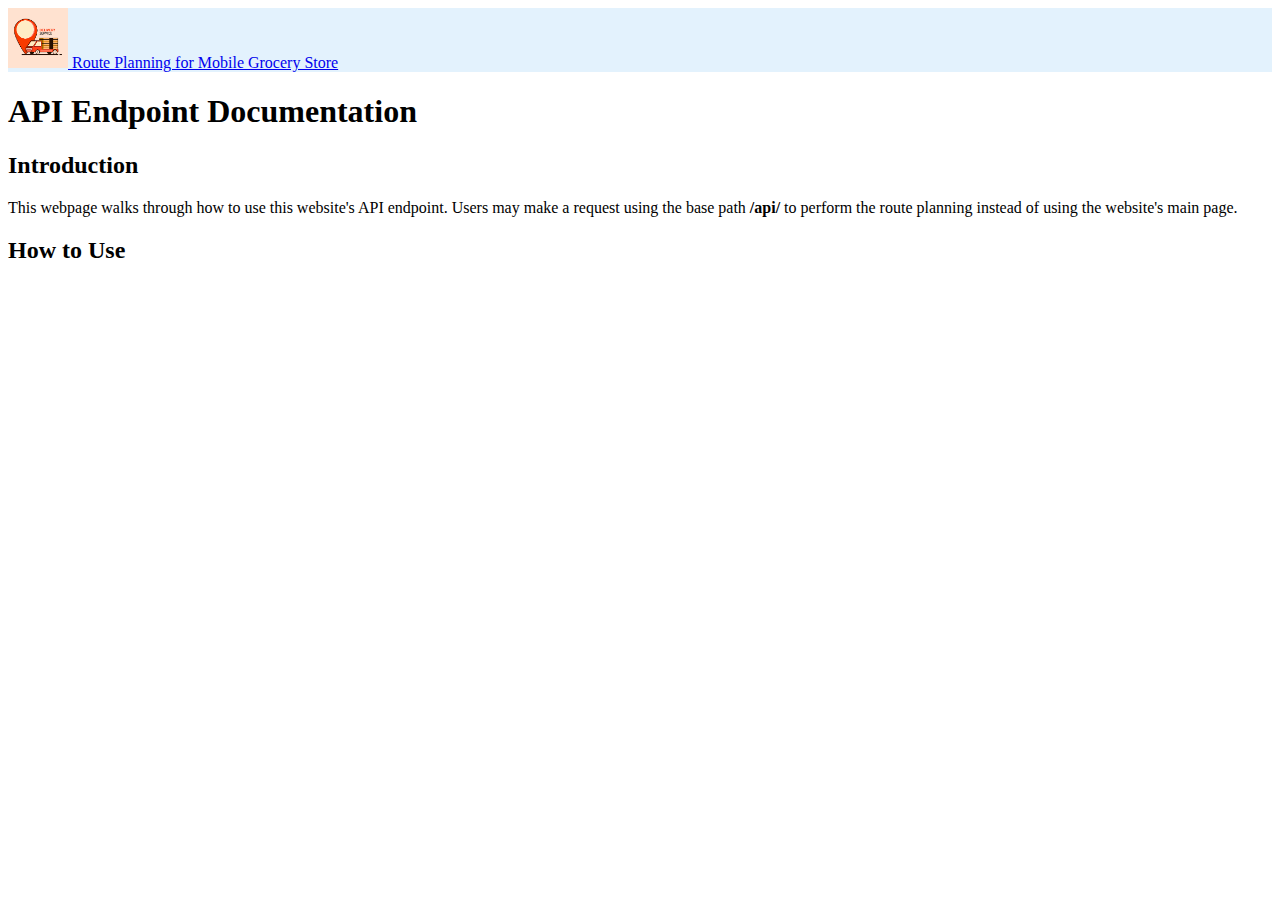
==== templates/docs.html @ b2f4a6d4 "cleaned up code" ====
<!DOCTYPE HTML>
<html>
<head>
  <title>ENGO 551 Final Project</title>
</head>

<body>
  <!--navigation bar-->
  <nav class="navbar navbar-expand-lg navbar-light" style="background-color: #e3f2fd;">
    <a class="navbar-brand" href="index.html">
      <img src="delivery.png" height="60" width="60" alt="">
      Route Planning for Mobile Grocery Store
    </a>
  </nav>

  <h1>API Endpoint Documentation</h1>
  <div>
    <h2>Introduction</h2>
    <p>This webpage walks through how to use this website's API endpoint.
      Users may make a request using the base path <b>/api/</b> to perform the route planning instead of using the website's main page.</p>
  </div>
  <div>
    <h2>How to Use</h2>
    <p>
    </p>
  </div>
</body>
</html>
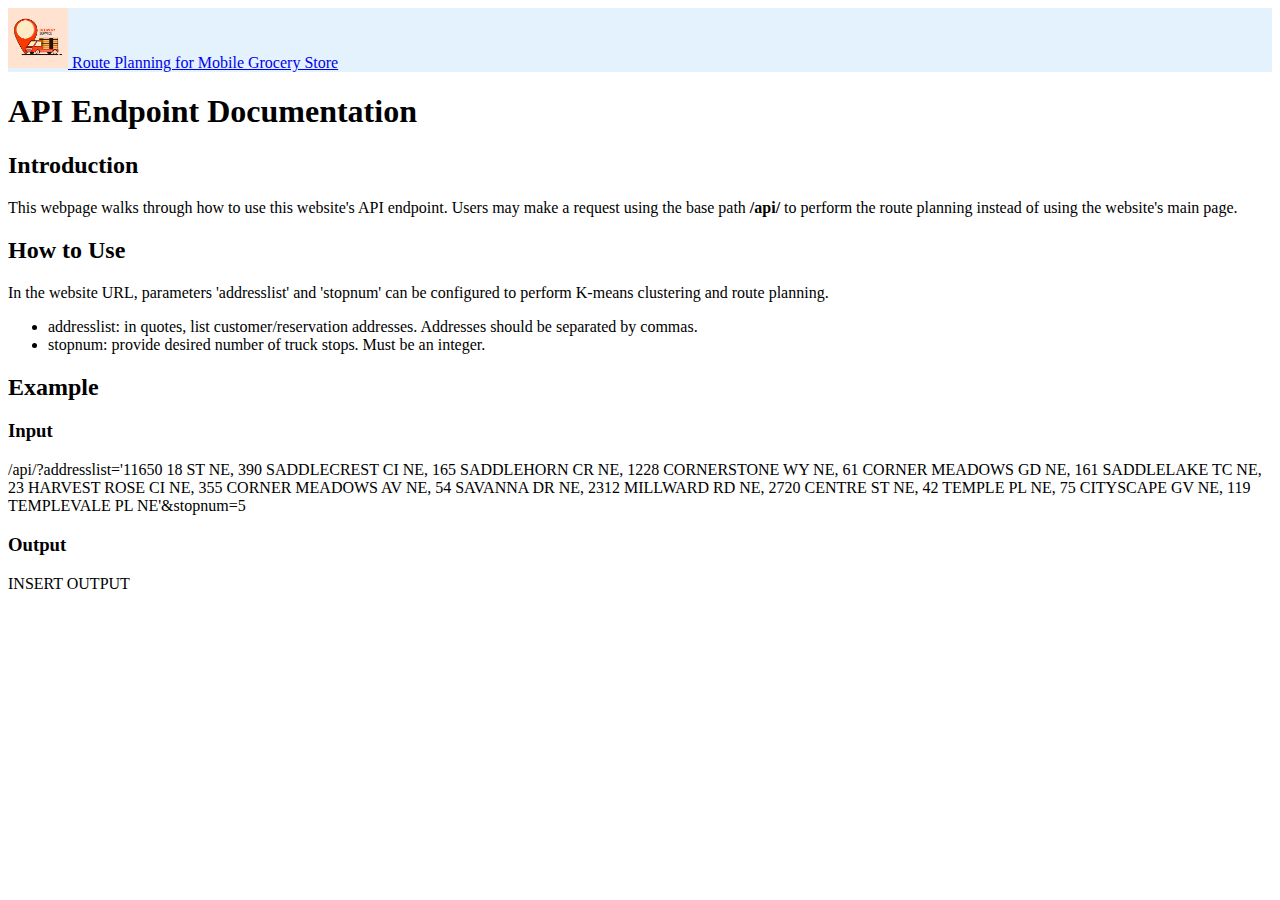
==== commit 7681487f: "Added travelling salesman to index.html" ====
--- a/templates/docs.html
+++ b/templates/docs.html
@@ -21,8 +21,22 @@
   </div>
   <div>
     <h2>How to Use</h2>
-    <p>
+    <p> In the website URL, parameters 'addresslist' and 'stopnum' can be configured to perform K-means clustering and route planning. <br>
+      <ul>
+        <li>addresslist: in quotes, list customer/reservation addresses. Addresses should be separated by commas.</li>
+        <li>stopnum: provide desired number of truck stops. Must be an integer. </li>
+      </ul>
     </p>
+  </div>
+  <div>
+    <h2>Example</h2>
+    <h3>Input</h3>
+    <p>/api/?addresslist='11650 18 ST NE, 390 SADDLECREST CI NE, 165 SADDLEHORN CR NE, 1228 CORNERSTONE WY NE, 61 CORNER MEADOWS GD NE, 161 SADDLELAKE TC NE, 23 HARVEST ROSE CI NE, 355 CORNER MEADOWS AV NE, 54 SAVANNA DR NE, 2312 MILLWARD RD NE, 2720 CENTRE ST NE, 42 TEMPLE PL NE, 75 CITYSCAPE GV NE, 119 TEMPLEVALE PL NE'&stopnum=5
+    </p>
+    <h3>Output</h3>
+    <p>INSERT OUTPUT
+    </p>
+
   </div>
 </body>
 </html>
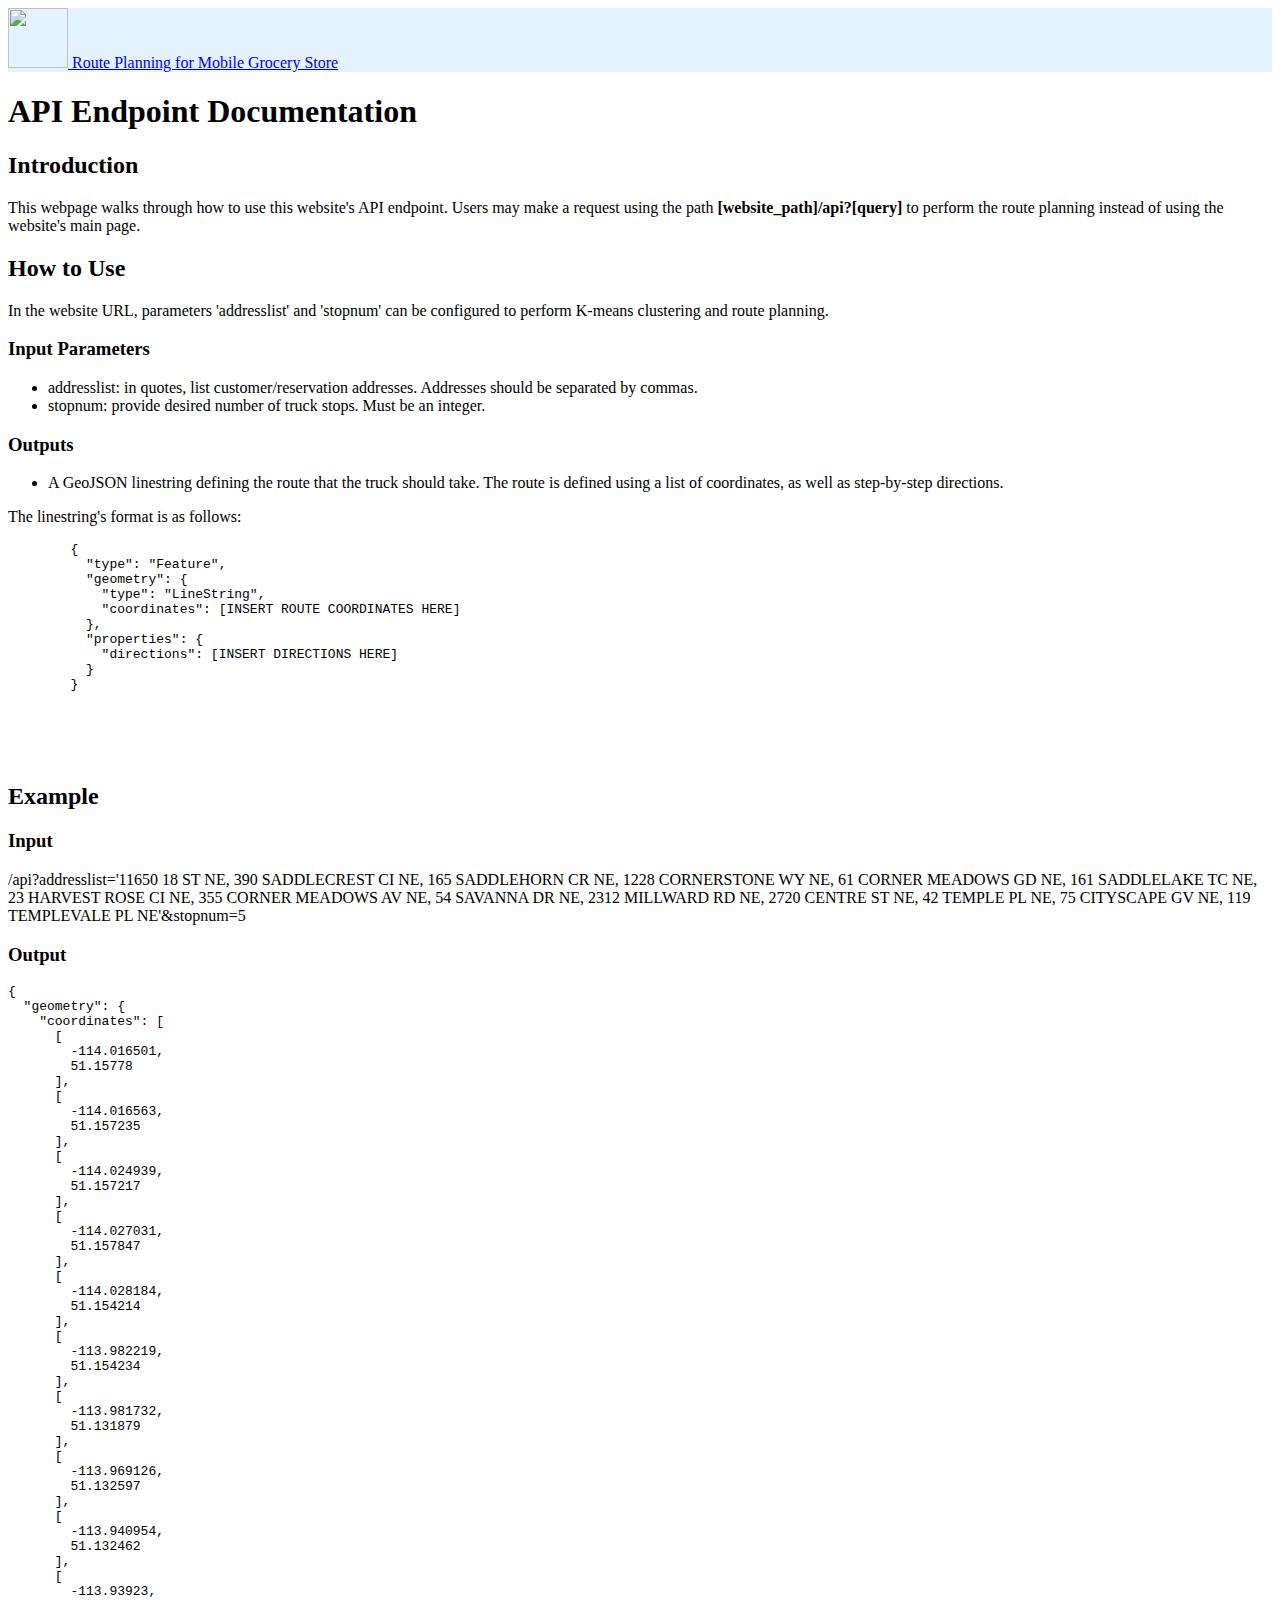
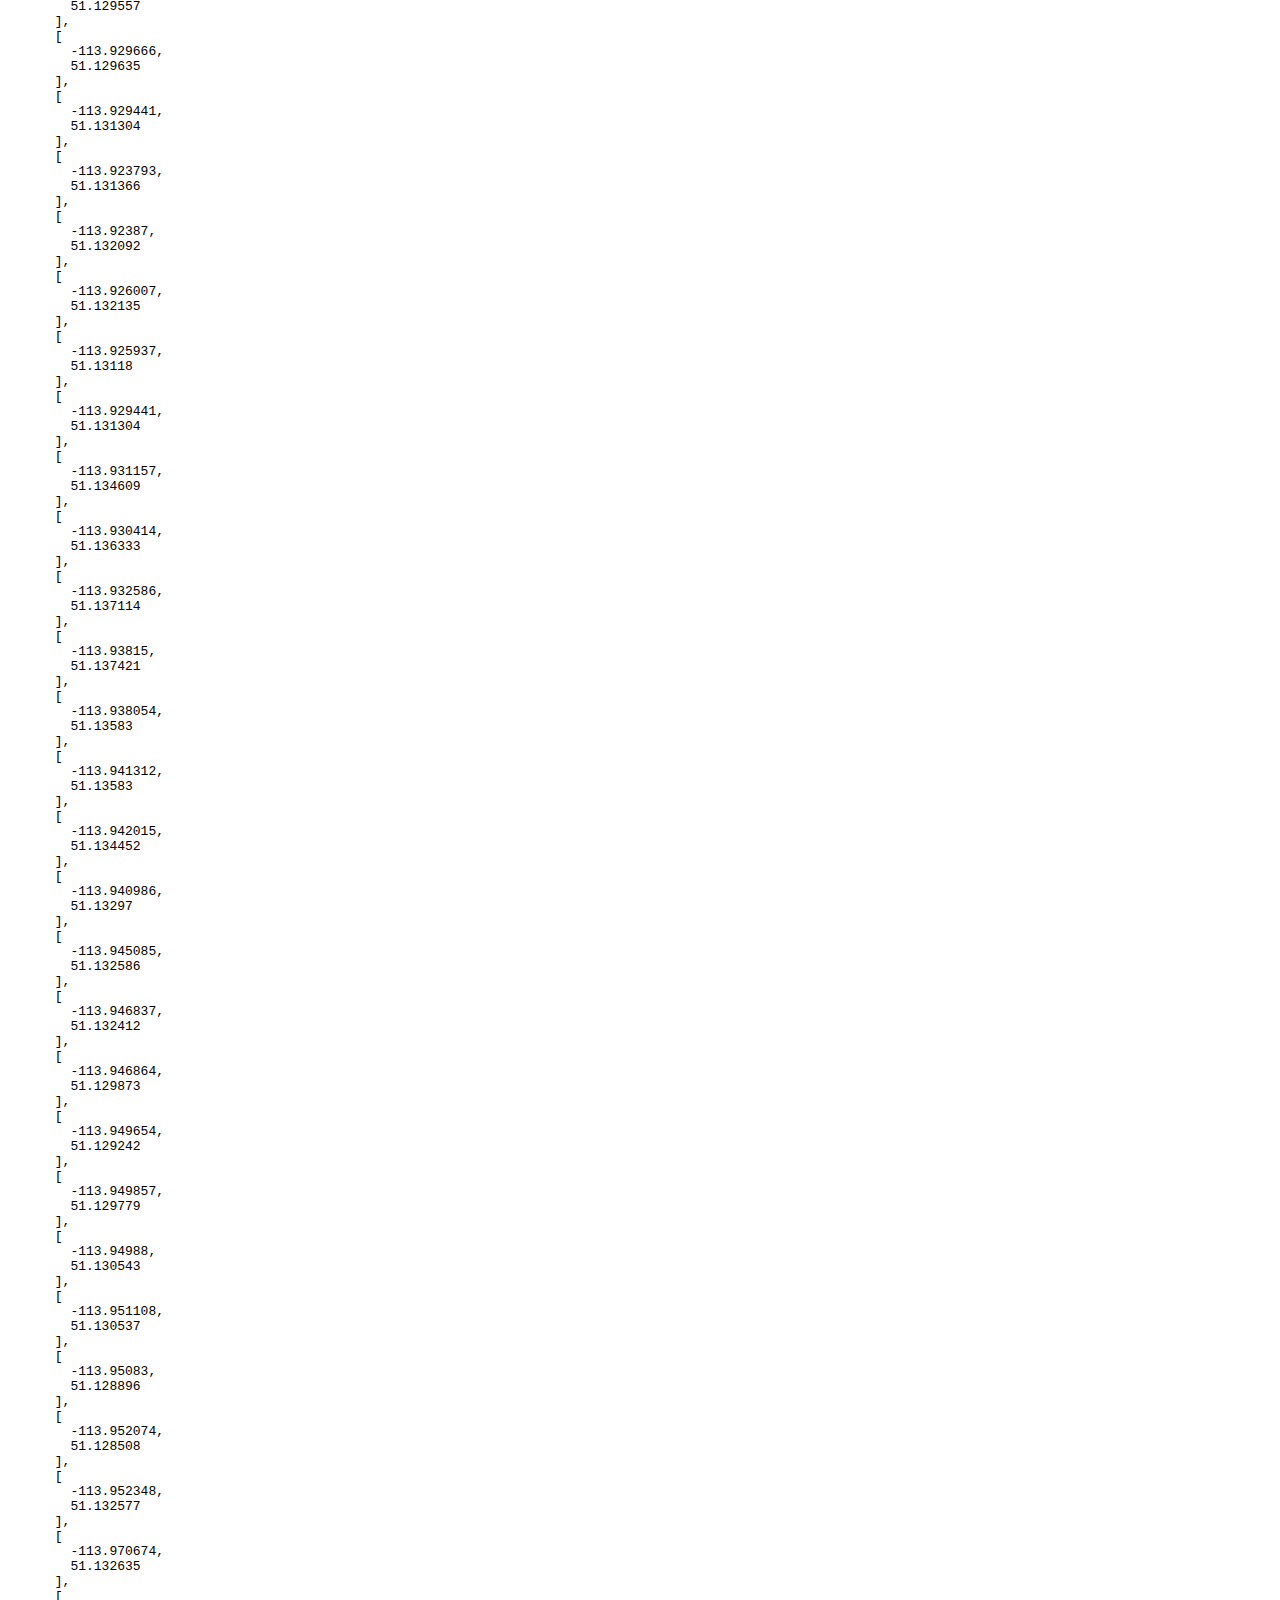
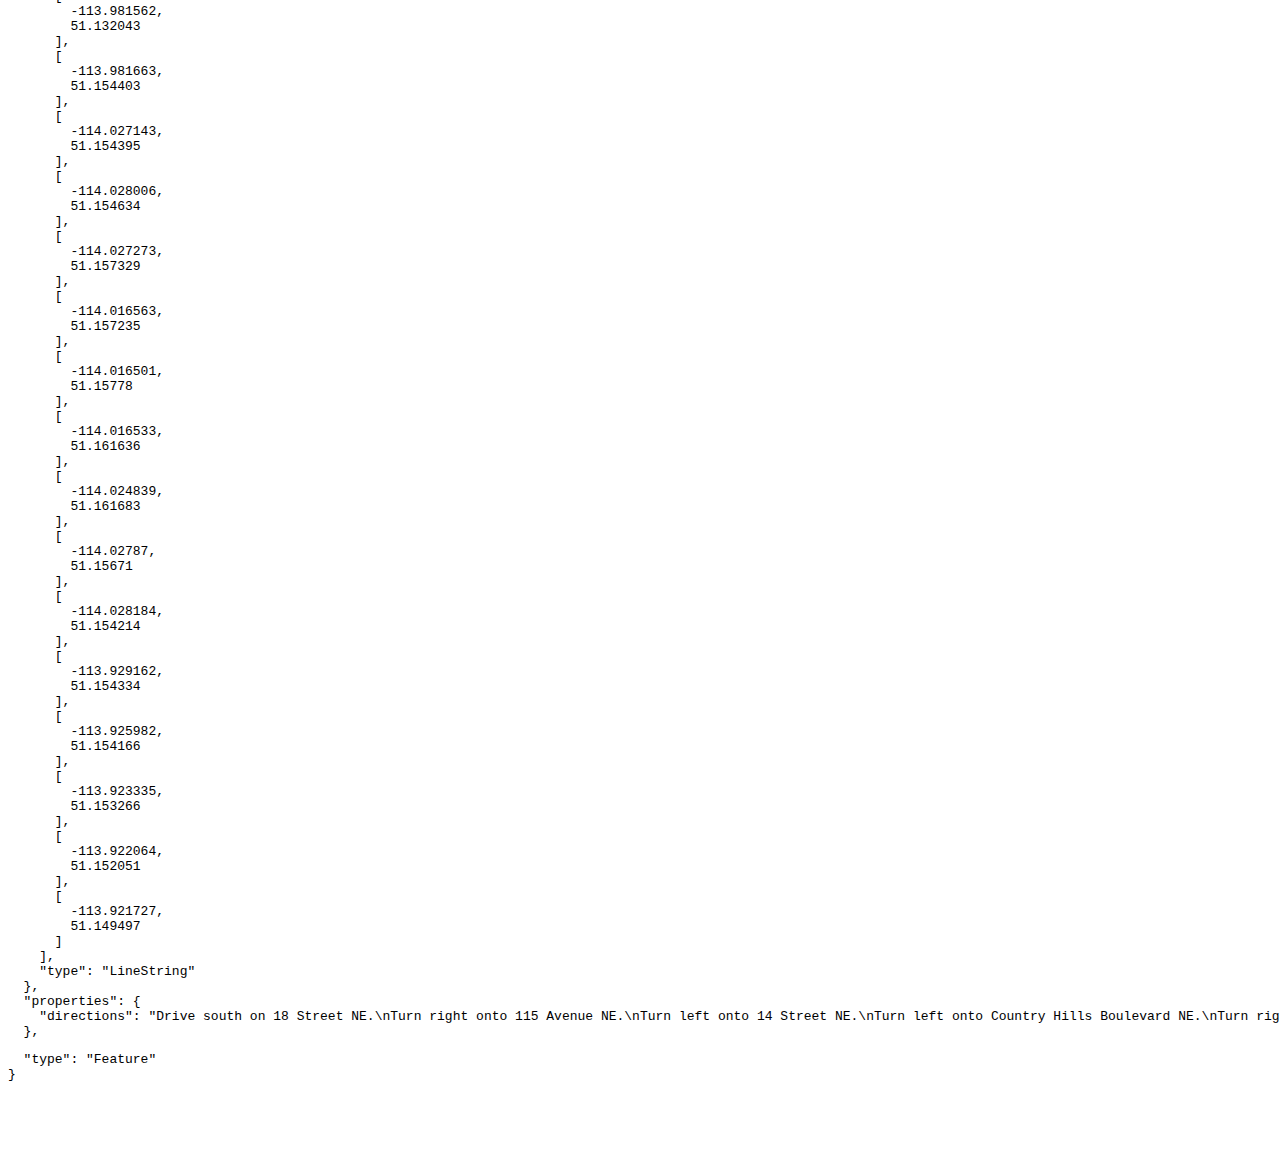
==== commit cdde4b12: "Added directions to RESTful API" ====
--- a/templates/docs.html
+++ b/templates/docs.html
@@ -8,7 +8,7 @@
   <!--navigation bar-->
   <nav class="navbar navbar-expand-lg navbar-light" style="background-color: #e3f2fd;">
     <a class="navbar-brand" href="index.html">
-      <img src="delivery.png" height="60" width="60" alt="">
+      <img src="{{ url_for('static', filename='delivery.png') }}" height="60" width="60" alt="">
       Route Planning for Mobile Grocery Store
     </a>
   </nav>
@@ -17,24 +17,258 @@
   <div>
     <h2>Introduction</h2>
     <p>This webpage walks through how to use this website's API endpoint.
-      Users may make a request using the base path <b>/api/</b> to perform the route planning instead of using the website's main page.</p>
+      Users may make a request using the path <b>[website_path]/api?[query]</b> to perform the route planning instead of using the website's main page.</p>
   </div>
   <div>
     <h2>How to Use</h2>
-    <p> In the website URL, parameters 'addresslist' and 'stopnum' can be configured to perform K-means clustering and route planning. <br>
+    <p> In the website URL, parameters 'addresslist' and 'stopnum' can be configured to perform K-means clustering and route planning.</p>
+      <h3>Input Parameters</h3>
       <ul>
         <li>addresslist: in quotes, list customer/reservation addresses. Addresses should be separated by commas.</li>
         <li>stopnum: provide desired number of truck stops. Must be an integer. </li>
       </ul>
-    </p>
+      <h3>Outputs</h3>
+      <ul>
+        <li>A GeoJSON linestring defining the route that the truck should take. The route is defined using a list of coordinates, as well as step-by-step directions.</li>
+      </ul>
+      <p> The linestring's format is as follows: <pre>
+        {
+          "type": "Feature",
+          "geometry": {
+            "type": "LineString",
+            "coordinates": [INSERT ROUTE COORDINATES HERE]
+          },
+          "properties": {
+            "directions": [INSERT DIRECTIONS HERE]
+          }
+        }<pre>
+      </p>
   </div>
   <div>
     <h2>Example</h2>
     <h3>Input</h3>
-    <p>/api/?addresslist='11650 18 ST NE, 390 SADDLECREST CI NE, 165 SADDLEHORN CR NE, 1228 CORNERSTONE WY NE, 61 CORNER MEADOWS GD NE, 161 SADDLELAKE TC NE, 23 HARVEST ROSE CI NE, 355 CORNER MEADOWS AV NE, 54 SAVANNA DR NE, 2312 MILLWARD RD NE, 2720 CENTRE ST NE, 42 TEMPLE PL NE, 75 CITYSCAPE GV NE, 119 TEMPLEVALE PL NE'&stopnum=5
+    <p>/api?addresslist='11650 18 ST NE, 390 SADDLECREST CI NE, 165 SADDLEHORN CR NE, 1228 CORNERSTONE WY NE, 61 CORNER MEADOWS GD NE, 161 SADDLELAKE TC NE, 23 HARVEST ROSE CI NE, 355 CORNER MEADOWS AV NE, 54 SAVANNA DR NE, 2312 MILLWARD RD NE, 2720 CENTRE ST NE, 42 TEMPLE PL NE, 75 CITYSCAPE GV NE, 119 TEMPLEVALE PL NE'&stopnum=5
     </p>
     <h3>Output</h3>
-    <p>INSERT OUTPUT
+    <p><pre>{
+  "geometry": {
+    "coordinates": [
+      [
+        -114.016501,
+        51.15778
+      ],
+      [
+        -114.016563,
+        51.157235
+      ],
+      [
+        -114.024939,
+        51.157217
+      ],
+      [
+        -114.027031,
+        51.157847
+      ],
+      [
+        -114.028184,
+        51.154214
+      ],
+      [
+        -113.982219,
+        51.154234
+      ],
+      [
+        -113.981732,
+        51.131879
+      ],
+      [
+        -113.969126,
+        51.132597
+      ],
+      [
+        -113.940954,
+        51.132462
+      ],
+      [
+        -113.93923,
+        51.129557
+      ],
+      [
+        -113.929666,
+        51.129635
+      ],
+      [
+        -113.929441,
+        51.131304
+      ],
+      [
+        -113.923793,
+        51.131366
+      ],
+      [
+        -113.92387,
+        51.132092
+      ],
+      [
+        -113.926007,
+        51.132135
+      ],
+      [
+        -113.925937,
+        51.13118
+      ],
+      [
+        -113.929441,
+        51.131304
+      ],
+      [
+        -113.931157,
+        51.134609
+      ],
+      [
+        -113.930414,
+        51.136333
+      ],
+      [
+        -113.932586,
+        51.137114
+      ],
+      [
+        -113.93815,
+        51.137421
+      ],
+      [
+        -113.938054,
+        51.13583
+      ],
+      [
+        -113.941312,
+        51.13583
+      ],
+      [
+        -113.942015,
+        51.134452
+      ],
+      [
+        -113.940986,
+        51.13297
+      ],
+      [
+        -113.945085,
+        51.132586
+      ],
+      [
+        -113.946837,
+        51.132412
+      ],
+      [
+        -113.946864,
+        51.129873
+      ],
+      [
+        -113.949654,
+        51.129242
+      ],
+      [
+        -113.949857,
+        51.129779
+      ],
+      [
+        -113.94988,
+        51.130543
+      ],
+      [
+        -113.951108,
+        51.130537
+      ],
+      [
+        -113.95083,
+        51.128896
+      ],
+      [
+        -113.952074,
+        51.128508
+      ],
+      [
+        -113.952348,
+        51.132577
+      ],
+      [
+        -113.970674,
+        51.132635
+      ],
+      [
+        -113.981562,
+        51.132043
+      ],
+      [
+        -113.981663,
+        51.154403
+      ],
+      [
+        -114.027143,
+        51.154395
+      ],
+      [
+        -114.028006,
+        51.154634
+      ],
+      [
+        -114.027273,
+        51.157329
+      ],
+      [
+        -114.016563,
+        51.157235
+      ],
+      [
+        -114.016501,
+        51.15778
+      ],
+      [
+        -114.016533,
+        51.161636
+      ],
+      [
+        -114.024839,
+        51.161683
+      ],
+      [
+        -114.02787,
+        51.15671
+      ],
+      [
+        -114.028184,
+        51.154214
+      ],
+      [
+        -113.929162,
+        51.154334
+      ],
+      [
+        -113.925982,
+        51.154166
+      ],
+      [
+        -113.923335,
+        51.153266
+      ],
+      [
+        -113.922064,
+        51.152051
+      ],
+      [
+        -113.921727,
+        51.149497
+      ]
+    ],
+    "type": "LineString"
+  },
+  "properties": {
+    "directions": "Drive south on 18 Street NE.\nTurn right onto 115 Avenue NE.\nTurn left onto 14 Street NE.\nTurn left onto Country Hills Boulevard NE.\nTurn right onto 36 Street NE.\nTurn left onto 88 Avenue NE.\nTurn right onto Saddleland Drive NE.\nTurn left onto Saddlemont Boulevard NE.\nEnter the roundabout and take the 2nd exit onto Saddlebrook Drive NE.\nTurn right onto Saddlelake Way NE.\nYour destination is on the right.\nDrive northwest on Saddlelake Terrace NE.\nTurn right onto Saddlelake Way NE.\nTurn right onto Saddlebrook Drive NE.\nTurn left onto Saddlecrest Boulevard NE.\nTurn left onto Saddlecrest Terrace NE.\nYour destination is on the left.\nDrive west on Saddlecrest Terrace NE.\nTurn left onto Saddlecrest Park NE.\nTurn left onto Saddlecrest Boulevard NE.\nTurn right onto 88 Avenue NE.\nTurn left onto 60 Street NE.\nTurn right onto Saddlehorn Drive NE.\nTurn right onto Saddlehorn Crescent NE.\nYour destination is on the right.\nDrive north on Saddlehorn Crescent NE.\nTurn right onto Saddlehorn Drive NE.\nTurn right onto Saddleridge Drive NE.\nTurn left onto 88 Avenue NE.\nTurn right onto 36 Street NE.\nTurn left onto Country Hills Boulevard NE.\nTurn right onto 14 Street NE.\nTurn right onto 115 Avenue NE.\nTurn left onto 18 Street NE.\nYour destination is on the right.\nDrive north on 18 Street NE.\nTurn left onto 120 Avenue NE.\nTurn left onto 14 Street NE.\nTurn left onto Country Hills Boulevard NE.\nTake the 201 South/Stoney Trail exit.\nYour destination is on the right."
+  },<pre>
+  "type": "Feature"
+}
     </p>
 
   </div>
